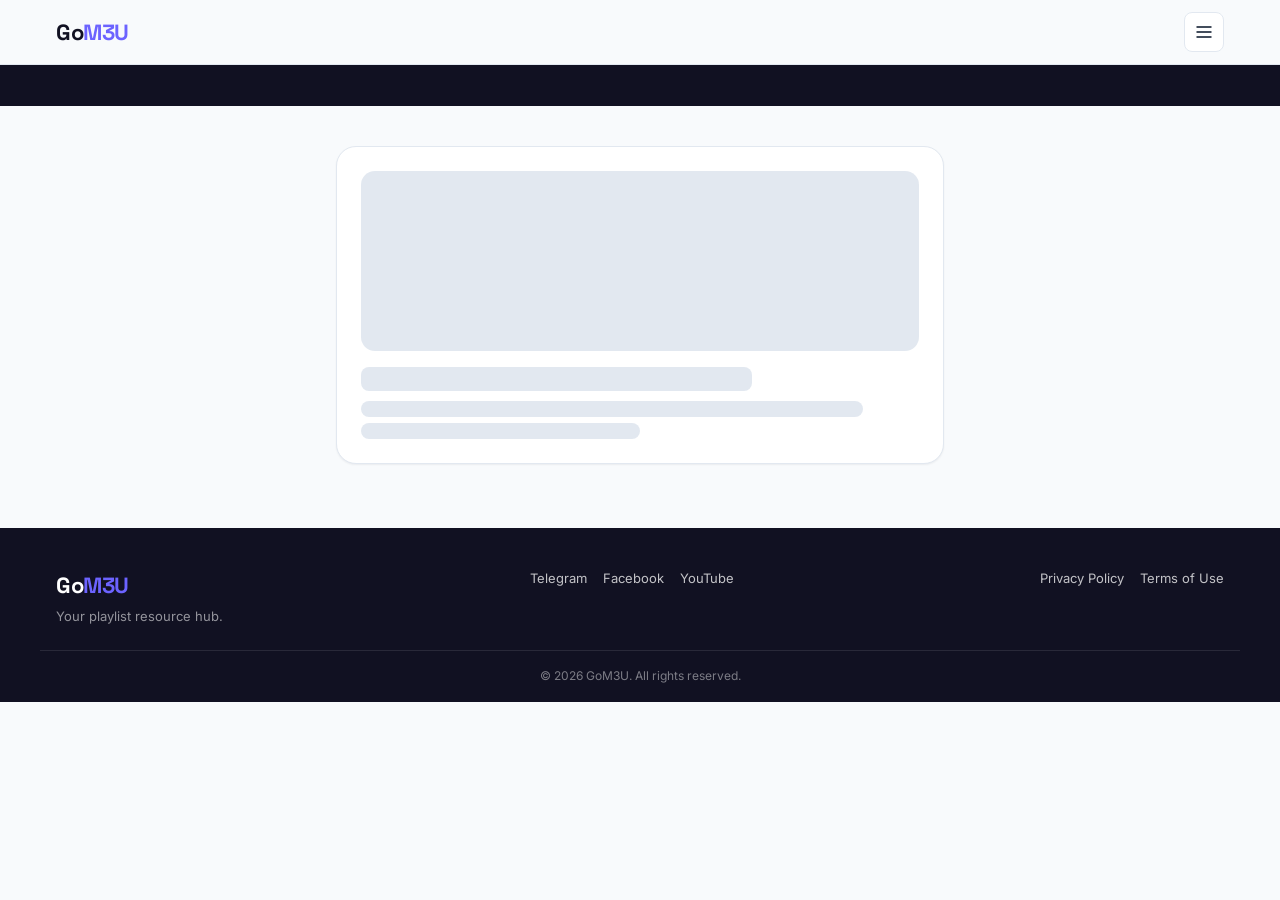
==== locker.html @ 2b677c0a "Upload locker.html" ====
<!DOCTYPE html>
<html lang="en">
<head>
<meta charset="UTF-8">
<meta name="viewport" content="width=device-width, initial-scale=1.0">
<title>Get Link — GoM3U</title>
<meta name="description" content="Complete verification to unlock this playlist link on GoM3U." id="metaDescription">
<meta name="robots" content="noindex, follow">
<link rel="manifest" href="manifest.json">
<meta name="theme-color" content="#111122">

<link rel="preconnect" href="https://fonts.googleapis.com">
<link rel="preconnect" href="https://fonts.gstatic.com" crossorigin>
<link href="https://fonts.googleapis.com/css2?family=Space+Grotesk:wght@500;600;700&family=Inter:wght@400;500;600&family=JetBrains+Mono:wght@500&display=swap" rel="stylesheet">

<link rel="stylesheet" href="css/style.css">
<link rel="stylesheet" href="css/responsive.css">
<link rel="stylesheet" href="css/locker.css">
<link rel="icon" href="assets/icons/favicon.png">
</head>
<body>

<a class="skip-link" href="#main">Skip to content</a>

<!-- ===============================
     HEADER (same markup/behavior as index.html)
=============================== -->
<header class="site-header" id="siteHeader">
  <div class="header-inner container">
    <a href="index.html" class="logo" aria-label="GoM3U home">
      Go<span class="logo-accent">M3U</span>
    </a>
    <div class="header-actions">
      <button class="icon-btn menu-btn" id="menuToggle" aria-label="Open menu" aria-expanded="false" aria-controls="mobileMenu">
        <svg width="20" height="20" viewBox="0 0 24 24" fill="none" stroke="currentColor" stroke-width="2" aria-hidden="true"><line x1="3" y1="6" x2="21" y2="6"/><line x1="3" y1="12" x2="21" y2="12"/><line x1="3" y1="18" x2="21" y2="18"/></svg>
      </button>
    </div>
  </div>
</header>

<nav class="mobile-menu" id="mobileMenu" hidden aria-label="Mobile menu">
  <ul>
    <li><a href="index.html">Home</a></li>
    <li><a href="index.html#playlists">Playlists</a></li>
    <li><a href="search.html">Search</a></li>
    <li><a href="#" id="telegramLink" target="_blank" rel="noopener">Telegram</a></li>
    <li><a href="about.html">About</a></li>
  </ul>
</nav>

<div class="notice-bar" id="noticeBar">
  <div class="notice-track" id="noticeTrack">
    <span>🔥 Latest GoM3U playlist updates are posted here — check back daily.</span>
  </div>
</div>

<main id="main" class="locker-main container">

  <!-- ===============================
       SKELETON — shown while the post loads
  =============================== -->
  <div id="lockerSkeleton" class="locker-card">
    <div class="skeleton" style="height:180px;border-radius:14px;margin-bottom:16px;"></div>
    <div class="skeleton" style="height:24px;width:70%;margin-bottom:10px;"></div>
    <div class="skeleton" style="height:16px;width:90%;margin-bottom:6px;"></div>
    <div class="skeleton" style="height:16px;width:50%;"></div>
  </div>

  <!-- ===============================
       ERROR STATE — invalid/missing/disabled post
  =============================== -->
  <div id="lockerError" class="locker-card" hidden>
    <p class="error-title">⚠️ Playlist unavailable</p>
    <p id="lockerErrorMessage">Sorry, this playlist is currently unavailable.</p>
    <a href="index.html" class="btn btn-primary">Back to Home</a>
  </div>

  <!-- ===============================
       MAIN LOCKER CONTENT — hidden until the post loads successfully
  =============================== -->
  <div id="lockerContent" class="locker-card" hidden>

    <div class="thumb" id="lockerThumb">
      <img id="lockerThumbImg" src="assets/default-thumbnail.png" alt="">
    </div>

    <span class="badge" id="lockerCategory">Category</span>
    <h1 id="lockerTitle">Post title</h1>
    <p class="locker-desc" id="lockerDesc"></p>
    <p class="post-notice" id="postNotice" hidden></p>

    <!-- ===============================
         VERIFICATION STEPS
         Client-side workflow only. Completing a step means the countdown
         finished after the ad tab was opened — it does NOT prove the ad
         was actually viewed. See js/locker.js for details.
    =============================== -->
    <div class="verify-steps">
      <div class="verify-step" id="step1" data-state="pending">
        <div class="step-info">
          <span class="step-number">1</span>
          <span class="step-label">Complete Verification</span>
        </div>
        <button class="btn btn-outline btn-sm" id="step1Btn">Open Verification</button>
      </div>

      <div class="verify-step" id="step2" data-state="locked">
        <div class="step-info">
          <span class="step-number">2</span>
          <span class="step-label">Complete Verification</span>
        </div>
        <button class="btn btn-outline btn-sm" id="step2Btn" disabled>Open Verification</button>
      </div>
    </div>

    <button class="btn btn-primary btn-lg unlock-btn" id="unlockBtn" disabled>Unlock Link</button>

    <!-- ===============================
         REVEALED LINK — only rendered after Unlock is clicked
    =============================== -->
    <div class="unlocked-box" id="unlockedBox" hidden>
      <p class="form-hint">Your link is ready:</p>
      <div class="unlocked-link-row">
        <input type="text" id="unlockedLinkInput" readonly>
        <button class="btn btn-primary btn-sm" id="copyLinkBtn">Copy Link</button>
      </div>
      <a id="openLinkBtn" class="btn btn-outline" target="_blank" rel="noopener">Open Link</a>
    </div>
  </div>

</main>

<footer class="site-footer">
  <div class="container footer-inner">
    <div class="footer-brand">
      <span class="logo">Go<span class="logo-accent">M3U</span></span>
      <p>Your playlist resource hub.</p>
    </div>
    <div class="footer-social">
      <a href="#" target="_blank" rel="noopener">Telegram</a>
      <a href="#" target="_blank" rel="noopener">Facebook</a>
      <a href="#" target="_blank" rel="noopener">YouTube</a>
    </div>
    <div class="footer-links">
      <a href="privacy.html">Privacy Policy</a>
      <a href="terms.html">Terms of Use</a>
    </div>
  </div>
  <p class="footer-copy">© 2026 GoM3U. All rights reserved.</p>
</footer>

<script src="js/utils.js"></script>
<script src="js/app.js"></script>
<script type="module" src="js/locker.js"></script>
</body>
</html>
---- css/style.css ----
/* ===============================
   DESIGN SYSTEM — CSS VARIABLES
   Change brand colors/spacing here only. Do not hardcode colors elsewhere.
=============================== */
:root {
  --primary: #6C63FF;
  --primary-hover: #5A52E0;
  --dark: #111122;
  --background: #F8FAFC;
  --surface: #FFFFFF;
  --text: #1E293B;
  --muted: #64748B;
  --border: #E2E8F0;
  --danger: #EF4444;
  --success: #10B981;

  --font-display: 'Space Grotesk', sans-serif;
  --font-body: 'Inter', sans-serif;
  --font-mono: 'JetBrains Mono', monospace;

  --radius-sm: 8px;
  --radius-md: 14px;
  --radius-lg: 20px;

  --space-1: 4px;
  --space-2: 8px;
  --space-3: 16px;
  --space-4: 24px;
  --space-5: 40px;
  --space-6: 64px;

  --shadow-sm: 0 1px 2px rgba(17, 17, 34, 0.06);
  --shadow-md: 0 8px 24px rgba(17, 17, 34, 0.08);

  --header-height: 64px;
}

/* ===============================
   RESET
=============================== */
* { box-sizing: border-box; }
html { scroll-behavior: smooth; }
body {
  margin: 0;
  font-family: var(--font-body);
  color: var(--text);
  background: var(--background);
  line-height: 1.55;
  -webkit-font-smoothing: antialiased;
}
img { max-width: 100%; display: block; }
a { color: inherit; text-decoration: none; }
ul { list-style: none; margin: 0; padding: 0; }
button { font-family: inherit; cursor: pointer; }
h1, h2, h3, h4 { font-family: var(--font-display); margin: 0 0 var(--space-2); line-height: 1.15; }

/* Accessible focus state — never remove without replacing */
:focus-visible {
  outline: 2px solid var(--primary);
  outline-offset: 2px;
}

.skip-link {
  position: absolute;
  left: -9999px;
  top: 0;
  background: var(--dark);
  color: #fff;
  padding: var(--space-2) var(--space-3);
  z-index: 200;
}
.skip-link:focus { left: var(--space-2); top: var(--space-2); }

.container {
  max-width: 1200px;
  margin: 0 auto;
  padding: 0 var(--space-3);
}

/* ===============================
   BUTTONS
=============================== */
.btn {
  display: inline-flex;
  align-items: center;
  justify-content: center;
  gap: var(--space-2);
  font-family: var(--font-body);
  font-weight: 600;
  font-size: 14px;
  border-radius: var(--radius-sm);
  border: 1px solid transparent;
  padding: 10px 18px;
  transition: background 0.15s ease, transform 0.1s ease, border-color 0.15s ease;
}
.btn:active { transform: translateY(1px); }
.btn-primary { background: var(--primary); color: #fff; }
.btn-primary:hover { background: var(--primary-hover); }
.btn-outline { background: transparent; color: var(--text); border-color: var(--border); }
.btn-outline:hover { border-color: var(--primary); color: var(--primary); }
.btn-lg { padding: 14px 26px; font-size: 16px; }
.btn-sm { padding: 7px 14px; font-size: 13px; }
.btn:disabled { opacity: 0.5; cursor: not-allowed; }

.icon-btn {
  display: inline-flex;
  align-items: center;
  justify-content: center;
  width: 40px;
  height: 40px;
  border-radius: var(--radius-sm);
  border: 1px solid var(--border);
  background: var(--surface);
  color: var(--text);
}
.icon-btn:hover { border-color: var(--primary); color: var(--primary); }

/* ===============================
   HEADER
=============================== */
.site-header {
  position: sticky;
  top: 0;
  z-index: 100;
  background: rgba(248, 250, 252, 0.92);
  backdrop-filter: blur(8px);
  border-bottom: 1px solid var(--border);
}
.header-inner {
  height: var(--header-height);
  display: flex;
  align-items: center;
  justify-content: space-between;
}
.logo {
  font-family: var(--font-display);
  font-weight: 700;
  font-size: 22px;
  letter-spacing: -0.02em;
  color: var(--dark);
}
.logo-accent { color: var(--primary); }
.header-actions { display: flex; gap: var(--space-2); }

.search-bar {
  border-bottom: 1px solid var(--border);
  background: var(--surface);
  padding: var(--space-3) 0;
}
.search-bar form { display: flex; gap: var(--space-2); }
.search-bar input {
  flex: 1;
  padding: 10px 14px;
  border-radius: var(--radius-sm);
  border: 1px solid var(--border);
  font-family: var(--font-body);
  font-size: 14px;
}
.search-bar input:focus { border-color: var(--primary); }

/* ===============================
   MOBILE MENU
=============================== */
.mobile-menu {
  position: fixed;
  inset: var(--header-height) 0 0 auto;
  width: min(80vw, 320px);
  background: var(--surface);
  border-left: 1px solid var(--border);
  box-shadow: var(--shadow-md);
  z-index: 150;
  padding: var(--space-4) var(--space-3);
}
.mobile-menu li + li { margin-top: var(--space-1); }
.mobile-menu a {
  display: block;
  padding: 12px 10px;
  border-radius: var(--radius-sm);
  font-weight: 500;
}
.mobile-menu a:hover { background: var(--background); color: var(--primary); }

/* ===============================
   NOTICE BAR
   Ticker animation can be disabled via .no-animation (toggled from settings in Phase 3)
=============================== */
.notice-bar {
  background: var(--dark);
  color: #fff;
  overflow: hidden;
  white-space: nowrap;
  padding: 8px 0;
}
.notice-bar[hidden] { display: none; }
.notice-track {
  display: inline-block;
  padding-left: 100%;
  font-size: 13px;
  font-family: var(--font-mono);
  animation: notice-scroll 18s linear infinite;
}
.notice-bar.no-animation .notice-track {
  animation: none;
  padding-left: var(--space-3);
}
@keyframes notice-scroll {
  from { transform: translateX(0); }
  to { transform: translateX(-100%); }
}
@media (prefers-reduced-motion: reduce) {
  .notice-track { animation: none; padding-left: var(--space-3); }
}

/* ===============================
   HERO
=============================== */
.hero {
  display: flex;
  align-items: center;
  justify-content: space-between;
  gap: var(--space-5);
  padding: var(--space-6) var(--space-3) var(--space-5);
}
.eyebrow {
  font-family: var(--font-mono);
  font-size: 12px;
  letter-spacing: 0.08em;
  text-transform: uppercase;
  color: var(--primary);
  margin: 0 0 var(--space-2);
}
.hero h1 {
  font-size: 44px;
  color: var(--dark);
  max-width: 12ch;
}
.text-accent { color: var(--primary); }
.hero-sub {
  color: var(--muted);
  max-width: 46ch;
  margin: var(--space-3) 0 var(--space-4);
}

/* Signature "signal" motif — used in hero + thumbnail placeholders */
.hero-signal, .placeholder-thumb {
  display: flex;
  align-items: flex-end;
  gap: 6px;
  height: 90px;
}
.hero-signal .bar, .placeholder-thumb .bar {
  width: 10px;
  background: var(--primary);
  border-radius: 4px;
  opacity: 0.85;
  animation: signal-pulse 1.6s ease-in-out infinite;
}
.hero-signal .bar:nth-child(1), .placeholder-thumb .bar:nth-child(1) { height: 30%; animation-delay: 0s; }
.hero-signal .bar:nth-child(2), .placeholder-thumb .bar:nth-child(2) { height: 55%; animation-delay: 0.15s; }
.hero-signal .bar:nth-child(3), .placeholder-thumb .bar:nth-child(3) { height: 90%; animation-delay: 0.3s; }
.hero-signal .bar:nth-child(4), .placeholder-thumb .bar:nth-child(4) { height: 65%; animation-delay: 0.45s; }
.hero-signal .bar:nth-child(5), .placeholder-thumb .bar:nth-child(5) { height: 40%; animation-delay: 0.6s; }
@keyframes signal-pulse {
  0%, 100% { transform: scaleY(0.85); }
  50% { transform: scaleY(1); }
}
@media (prefers-reduced-motion: reduce) {
  .hero-signal .bar, .placeholder-thumb .bar { animation: none; }
}

/* ===============================
   FEATURE CARDS
=============================== */
.features {
  display: grid;
  grid-template-columns: repeat(4, 1fr);
  gap: var(--space-3);
  padding-bottom: var(--space-6);
}
.feature-card {
  background: var(--surface);
  border: 1px solid var(--border);
  border-radius: var(--radius-md);
  padding: var(--space-4);
}
.feature-icon {
  display: inline-flex;
  align-items: center;
  justify-content: center;
  width: 36px;
  height: 36px;
  border-radius: var(--radius-sm);
  background: rgba(108, 99, 255, 0.1);
  color: var(--primary);
  font-size: 16px;
  margin-bottom: var(--space-2);
}
.feature-card h3 { font-size: 16px; }
.feature-card p { color: var(--muted); font-size: 14px; margin: 0; }

/* ===============================
   PLAYLIST SECTION
=============================== */
.playlists { padding-bottom: var(--space-6); }
.section-heading { margin-bottom: var(--space-4); }
.section-heading h2 { font-size: 26px; color: var(--dark); }

.card-grid {
  display: grid;
  grid-template-columns: repeat(4, 1fr);
  gap: var(--space-3);
}
.playlist-card {
  background: var(--surface);
  border: 1px solid var(--border);
  border-radius: var(--radius-md);
  overflow: hidden;
  transition: border-color 0.15s ease, box-shadow 0.15s ease, transform 0.15s ease;
}
.playlist-card:hover {
  border-color: var(--primary);
  box-shadow: var(--shadow-md);
  transform: translateY(-2px);
}
.thumb, .placeholder-thumb {
  background: var(--dark);
  height: 140px;
  justify-content: center;
}
.thumb img { width: 100%; height: 100%; object-fit: cover; }
.card-body { padding: var(--space-3); }
.badge {
  display: inline-block;
  font-family: var(--font-mono);
  font-size: 11px;
  letter-spacing: 0.04em;
  text-transform: uppercase;
  color: var(--primary);
  background: rgba(108, 99, 255, 0.1);
  border-radius: 999px;
  padding: 3px 10px;
  margin-bottom: var(--space-2);
}
.card-title { font-size: 16px; margin-bottom: var(--space-1); }
.card-desc {
  color: var(--muted);
  font-size: 13px;
  margin: 0 0 var(--space-3);
  display: -webkit-box;
  -webkit-line-clamp: 2;
  -webkit-box-orient: vertical;
  overflow: hidden;
}
.card-meta {
  display: flex;
  align-items: center;
  justify-content: space-between;
  gap: var(--space-2);
}
.card-meta time { font-family: var(--font-mono); font-size: 12px; color: var(--muted); }

.pagination-controls { display: flex; justify-content: center; margin-top: var(--space-5); }
.empty-state { text-align: center; color: var(--muted); padding: var(--space-5) 0; }

/* Skeleton loading state — toggled via .is-loading class by home.js */
.skeleton {
  background: linear-gradient(90deg, var(--border) 25%, #eef1f6 37%, var(--border) 63%);
  background-size: 400% 100%;
  animation: skeleton-loading 1.4s ease infinite;
  border-radius: var(--radius-sm);
}
@keyframes skeleton-loading {
  0% { background-position: 100% 50%; }
  100% { background-position: 0 50%; }
}

/* ===============================
   TOASTS
   Container/toasts are created dynamically by utils.js showToast()
=============================== */
.toast-container {
  position: fixed;
  bottom: var(--space-3);
  right: var(--space-3);
  display: flex;
  flex-direction: column;
  gap: var(--space-2);
  z-index: 300;
}
.toast {
  background: var(--dark);
  color: #fff;
  font-size: 13px;
  padding: 10px 16px;
  border-radius: var(--radius-sm);
  box-shadow: var(--shadow-md);
  opacity: 0;
  transform: translateY(8px);
  transition: opacity 0.2s ease, transform 0.2s ease;
}
.toast.show { opacity: 1; transform: translateY(0); }
.toast-success { border-left: 3px solid var(--success); }
.toast-error { border-left: 3px solid var(--danger); }
.toast-warning { border-left: 3px solid #F59E0B; }

/* ===============================
   SEARCH PAGE
=============================== */
.search-page { padding: var(--space-5) 0 var(--space-6); }
.search-page h1 { font-size: 26px; color: var(--dark); margin-bottom: var(--space-3); }
.search-form { display: flex; gap: var(--space-2); margin-bottom: var(--space-4); max-width: 480px; }
.search-form input {
  flex: 1;
  padding: 11px 14px;
  border-radius: var(--radius-sm);
  border: 1px solid var(--border);
  font-family: var(--font-body);
  font-size: 14px;
}
.search-form input:focus { border-color: var(--primary); }
.search-status { color: var(--muted); font-size: 13px; margin-bottom: var(--space-3); }

/* ===============================
   MODAL (adblock notice, etc.)
=============================== */
.modal-overlay {
  position: fixed;
  inset: 0;
  background: rgba(17, 17, 34, 0.5);
  display: flex;
  align-items: center;
  justify-content: center;
  z-index: 400;
  padding: var(--space-3);
}
.modal-overlay[hidden] { display: none; }
.modal-box {
  background: var(--surface);
  border-radius: var(--radius-md);
  padding: var(--space-4);
  max-width: 360px;
  width: 100%;
  box-shadow: var(--shadow-md);
}
.modal-box h3 { font-size: 16px; margin-bottom: var(--space-2); }
.modal-box p { color: var(--muted); font-size: 14px; margin-bottom: var(--space-4); }
.modal-actions { display: flex; justify-content: flex-end; gap: var(--space-2); }

/* ===============================
   FOOTER
=============================== */
.site-footer {
  background: var(--dark);
  color: rgba(255, 255, 255, 0.75);
  padding-top: var(--space-5);
}
.footer-inner {
  display: flex;
  flex-wrap: wrap;
  gap: var(--space-4);
  justify-content: space-between;
  align-items: flex-start;
  padding-bottom: var(--space-4);
  border-bottom: 1px solid rgba(255, 255, 255, 0.1);
}
.footer-brand .logo { color: #fff; }
.footer-brand p { margin: var(--space-1) 0 0; font-size: 13px; color: rgba(255, 255, 255, 0.55); }
.footer-social, .footer-links { display: flex; gap: var(--space-3); font-size: 13px; }
.footer-social a:hover, .footer-links a:hover { color: #fff; }
.footer-copy {
  text-align: center;
  font-size: 12px;
  color: rgba(255, 255, 255, 0.45);
  padding: var(--space-3) 0;
  margin: 0;
}
---- css/responsive.css ----
/* ===============================
   RESPONSIVE OVERRIDES
   Mobile styles are the default in style.css.
   These media queries scale UP for tablet/desktop.
=============================== */

/* Hide mobile menu button + panel on larger screens; show inline nav instead is
   intentionally NOT added per spec (§20/§42: admin login must not be prominent,
   keep header uncluttered) — mobile menu pattern is kept at all sizes below. */

/* ---- Tablet: 768px+ ---- */
@media (min-width: 768px) {
  .features { grid-template-columns: repeat(4, 1fr); }
  .card-grid { grid-template-columns: repeat(2, 1fr); }
  .hero h1 { font-size: 52px; }
}

/* ---- Small desktop: 1024px+ ---- */
@media (min-width: 1024px) {
  .card-grid { grid-template-columns: repeat(3, 1fr); }
}

/* ---- Desktop: 1366px+ ---- */
@media (min-width: 1366px) {
  .card-grid { grid-template-columns: repeat(4, 1fr); }
}

/* ---- Mobile: below 768px ---- */
@media (max-width: 767px) {
  .hero {
    flex-direction: column;
    align-items: flex-start;
    padding-top: var(--space-5);
    text-align: left;
  }
  .hero-signal { align-self: center; margin-top: var(--space-4); }
  .hero h1 { font-size: 32px; max-width: none; }
  .features { grid-template-columns: repeat(2, 1fr); }
  .footer-inner { flex-direction: column; }
}

/* ---- Very small phones: below 375px ---- */
@media (max-width: 374px) {
  .features { grid-template-columns: 1fr; }
  .hero h1 { font-size: 28px; }
  .btn-lg { width: 100%; }
}

/* ---- Mobile menu / search bar are full-width by default; no extra rules needed ---- */
---- css/locker.css ----
/* ===============================
   LOCKER PAGE STYLES
   Loaded after style.css/responsive.css — reuses :root design tokens.
=============================== */

.locker-main { max-width: 640px; padding-top: var(--space-5); padding-bottom: var(--space-6); }

.locker-card {
  background: var(--surface);
  border: 1px solid var(--border);
  border-radius: var(--radius-lg);
  padding: var(--space-4);
  box-shadow: var(--shadow-sm);
}

.locker-card .thumb {
  height: 200px;
  border-radius: var(--radius-md);
  overflow: hidden;
  margin-bottom: var(--space-3);
  background: var(--dark);
}
.locker-card .thumb img { width: 100%; height: 100%; object-fit: cover; }

.locker-card h1 { font-size: 22px; margin: var(--space-2) 0 var(--space-2); color: var(--dark); }
.locker-desc { color: var(--muted); font-size: 14px; margin: 0 0 var(--space-3); }

.post-notice {
  background: rgba(108, 99, 255, 0.08);
  color: var(--primary);
  border-radius: var(--radius-sm);
  padding: 10px 14px;
  font-size: 13px;
  margin-bottom: var(--space-4);
}

/* ===============================
   VERIFICATION STEPS
=============================== */
.verify-steps { display: flex; flex-direction: column; gap: var(--space-2); margin-bottom: var(--space-4); }

.verify-step {
  display: flex;
  align-items: center;
  justify-content: space-between;
  gap: var(--space-3);
  padding: 14px 16px;
  border: 1px solid var(--border);
  border-radius: var(--radius-md);
  transition: border-color 0.2s ease, background 0.2s ease;
}
.step-info { display: flex; align-items: center; gap: 12px; }
.step-number {
  width: 26px;
  height: 26px;
  flex-shrink: 0;
  display: inline-flex;
  align-items: center;
  justify-content: center;
  border-radius: 50%;
  background: var(--border);
  color: var(--muted);
  font-family: var(--font-mono);
  font-size: 13px;
  font-weight: 600;
}
.step-label { font-size: 14px; font-weight: 500; }
.step-timer {
  font-family: var(--font-mono);
  font-size: 13px;
  color: var(--muted);
  min-width: 3ch;
  text-align: right;
}

.verify-step[data-state="locked"] { opacity: 0.55; }
.verify-step[data-state="active"] { border-color: var(--primary); background: rgba(108, 99, 255, 0.04); }
.verify-step[data-state="active"] .step-number { background: var(--primary); color: #fff; }
.verify-step[data-state="done"] { border-color: var(--success); background: rgba(16, 185, 129, 0.05); }
.verify-step[data-state="done"] .step-number { background: var(--success); color: #fff; }
.verify-step[data-state="done"] .step-number::after { content: "✓"; }

.unlock-btn { width: 100%; }

/* ===============================
   UNLOCKED LINK
=============================== */
.unlocked-box {
  margin-top: var(--space-4);
  padding: var(--space-3);
  border: 1px solid var(--success);
  background: rgba(16, 185, 129, 0.06);
  border-radius: var(--radius-md);
}
.unlocked-link-row { display: flex; gap: 8px; margin: var(--space-2) 0 var(--space-3); }
.unlocked-link-row input {
  flex: 1;
  padding: 10px 12px;
  border: 1px solid var(--border);
  border-radius: var(--radius-sm);
  font-family: var(--font-mono);
  font-size: 13px;
  background: var(--surface);
  color: var(--text);
}

/* ===============================
   ERROR STATE
=============================== */
.error-title { font-size: 18px; font-weight: 600; margin-bottom: var(--space-2); }

@media (max-width: 480px) {
  .verify-step { flex-direction: row; align-items: center; }
  .unlocked-link-row { flex-direction: column; }
}
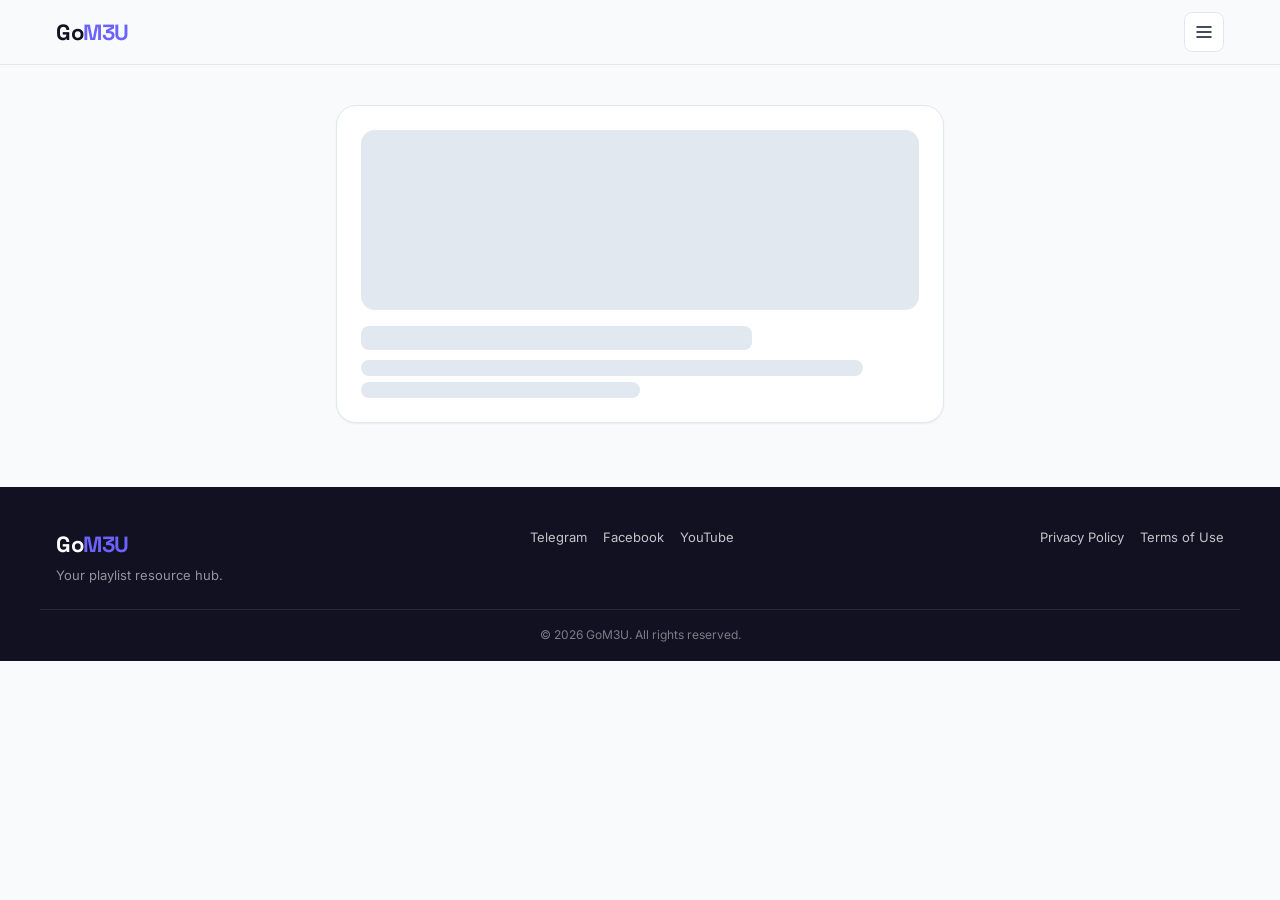
==== commit ae0f69d3: "Hide notice bar by default Updated notice bar to be hidden by default." ====
--- a/locker.html
+++ b/locker.html
@@ -48,7 +48,7 @@
   </ul>
 </nav>
 
-<div class="notice-bar" id="noticeBar">
+<div class="notice-bar" id="noticeBar" hidden>
   <div class="notice-track" id="noticeTrack">
     <span>🔥 Latest GoM3U playlist updates are posted here — check back daily.</span>
   </div>
@@ -137,9 +137,9 @@
       <p>Your playlist resource hub.</p>
     </div>
     <div class="footer-social">
-      <a href="#" target="_blank" rel="noopener">Telegram</a>
-      <a href="#" target="_blank" rel="noopener">Facebook</a>
-      <a href="#" target="_blank" rel="noopener">YouTube</a>
+      <a href="#" id="footerTelegram" target="_blank" rel="noopener">Telegram</a>
+      <a href="#" id="footerFacebook" target="_blank" rel="noopener">Facebook</a>
+      <a href="#" id="footerYoutube" target="_blank" rel="noopener">YouTube</a>
     </div>
     <div class="footer-links">
       <a href="privacy.html">Privacy Policy</a>
@@ -151,6 +151,7 @@
 
 <script src="js/utils.js"></script>
 <script src="js/app.js"></script>
+<script type="module" src="js/settings-loader.js"></script>
 <script type="module" src="js/locker.js"></script>
 </body>
 </html>
--- a/css/style.css
+++ b/css/style.css
@@ -307,7 +307,10 @@
 
 .card-grid {
   display: grid;
-  grid-template-columns: repeat(4, 1fr);
+  /* Mobile-first default: 1 column. css/responsive.css builds this up
+     to 2/3/4 columns at wider breakpoints — don't set repeat(4,1fr)
+     here again, or phones fall through to 4 tiny columns. */
+  grid-template-columns: 1fr;
   gap: var(--space-3);
 }
 .playlist-card {
@@ -341,7 +344,15 @@
   padding: 3px 10px;
   margin-bottom: var(--space-2);
 }
-.card-title { font-size: 16px; margin-bottom: var(--space-1); }
+.card-title {
+  font-size: 16px;
+  margin-bottom: var(--space-1);
+  overflow-wrap: break-word;
+  display: -webkit-box;
+  -webkit-line-clamp: 2;
+  -webkit-box-orient: vertical;
+  overflow: hidden;
+}
 .card-desc {
   color: var(--muted);
   font-size: 13px;
